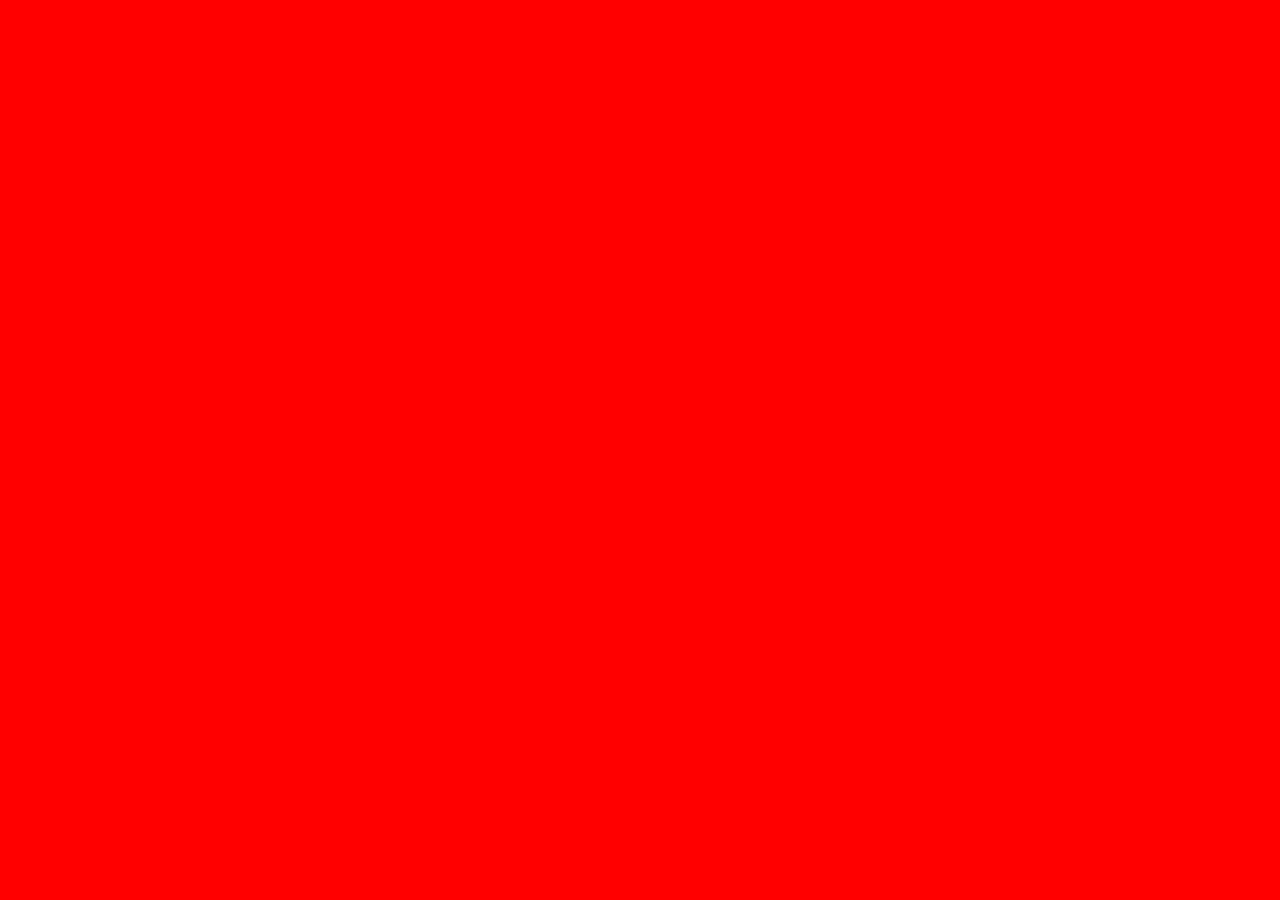
==== dashboard.html @ 938ec15a "Adicionando dashboard do projeto." ====
<!DOCTYPE html>
<html lang="pt-br">
    <head>
        <meta charset="utf-8">
        <title>Dashboard</title>
        <link rel="stylesheet" href="css/all.css">
        <link rel="stylesheet" href="plugins/bootstrap/css/bootstrap.min.css">
        <link rel="stylesheet" href="plugins/fontawesome/css/all.min.css">
        <title>Dashboard</title>   

    </head>
    <body>
        <div class="barraSuperior">

            
        </div>
        <div class="barraEsquerda">

        </div>



    </body>
---- css/all.css ----
@import 'reset.css';
@import 'login.css';
@import 'dashboard.css';
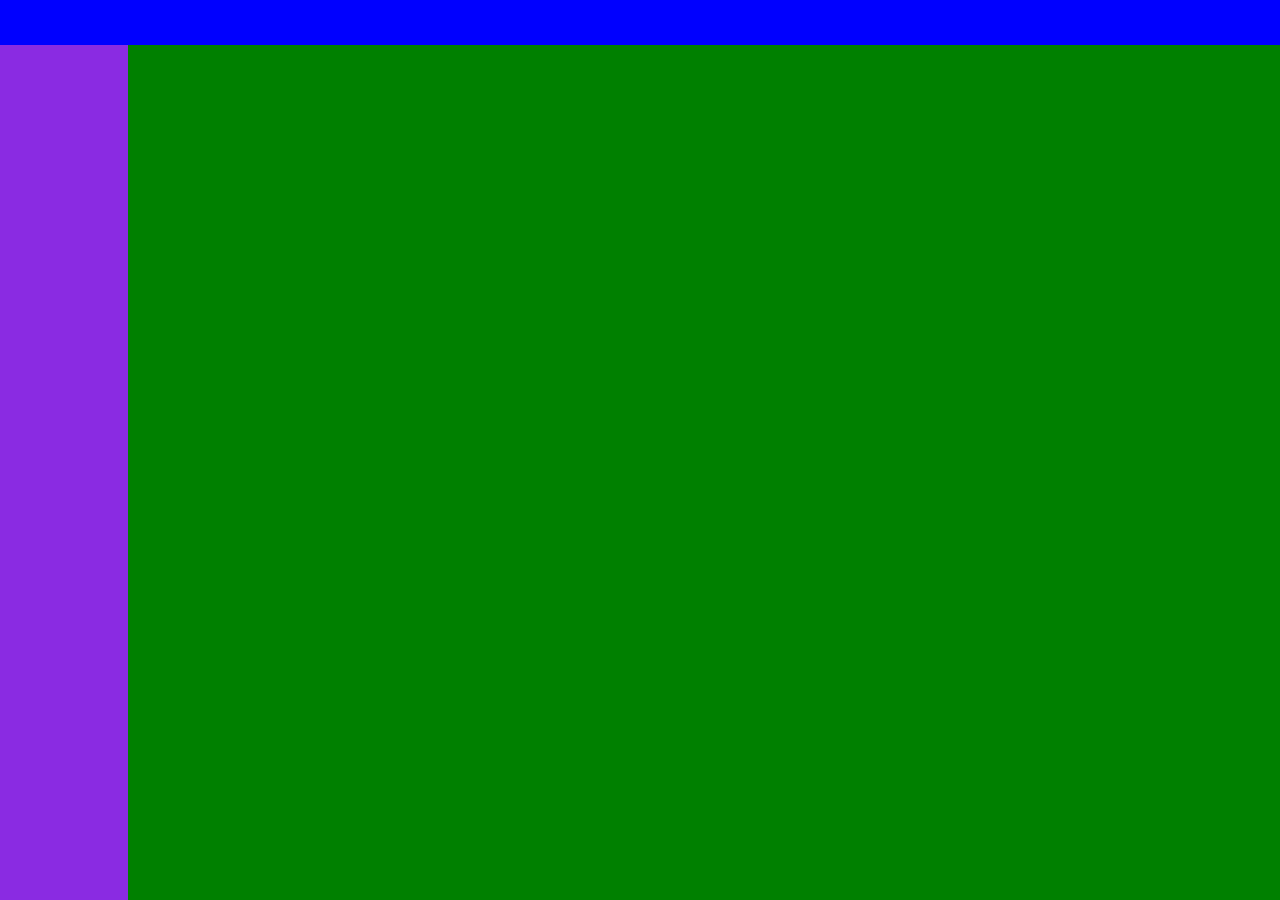
==== commit a53152dd: "Iniciando dashboard principal do projeto" ====
--- a/dashboard.html
+++ b/dashboard.html
@@ -10,14 +10,31 @@
 
     </head>
     <body>
+        <div class="teste"></div>
         <div class="barraSuperior">
 
             
         </div>
-        <div class="barraEsquerda">
+        <div class="telaInterior">
+            <div class="barraEsquerda">
+        
+            </div>
+    
+            <div class="retangulo1">
 
-        </div>
+            </div>
 
+            <div class="retangulo2">
 
+            </div>
+
+            <div class="retangulo3">
+
+            </div>
+
+            <div class="retangulo4">
+
+            </div>
+            </div>
 
     </body>